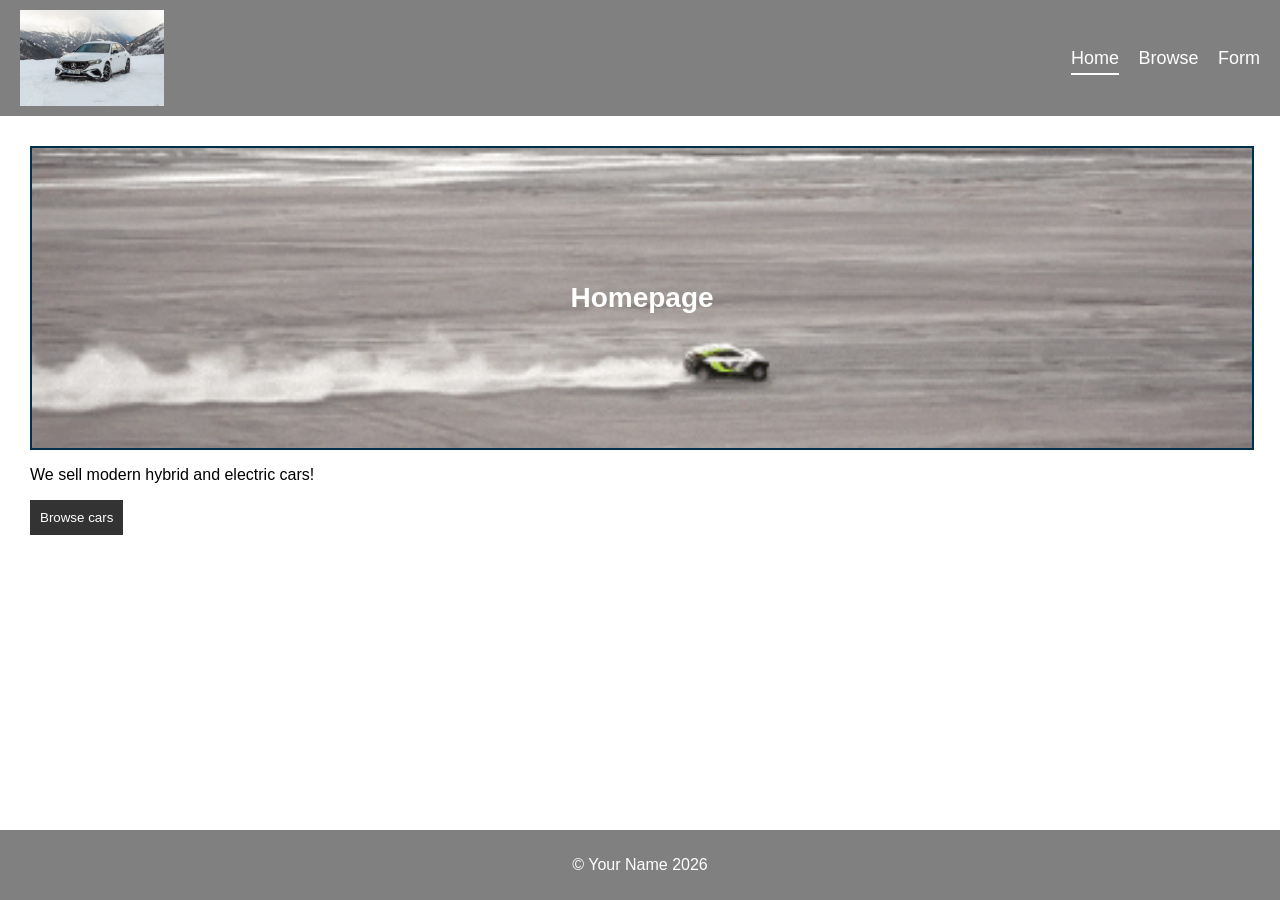
==== index.html @ 3a278762 "Add files via upload" ====
<!DOCTYPE html>
<html lang="en">
<head>
    <meta charset="UTF-8">
    <meta name="viewport" content="width=device-width, initial-scale=1.0">
    <title>Cars</title>
    <link rel="stylesheet" href="style.css">
</head>
<body>

<header>
    <img class="logo" src="car1.png" width="144" height="96">

    <nav>
        <a href="index.html" class="active">Home</a>
        <a href="cars.html">Browse</a>
        <a href="form.html">Form</a>
    </nav>
</header>

<main>

    
    <div class="hero">
        <img src="img.gif" alt="Car GIF">
        <div class="hero-text">Homepage</div>
    </div>
    <p>We sell modern hybrid and electric cars!</p>
    <button class="browse" onclick="window.location.href='cars.html'">Browse cars</button>

</main>

<footer>
    <p>&copy; Your Name 2026</p>
</footer>

</body>
</html>
---- style.css ----
html, body {
    margin: 0;
    min-height: 100vh;
    font-family: Roboto, sans-serif;
}

body {
    background-color: grey;
    display: flex;
    flex-direction: column;
}

/* HEADER */
header {
    background-color: grey;
    display: flex;
    align-items: center;
    padding: 10px 20px;
}

h1 {
    color: white;
}

nav {
    margin-left: auto;
}

nav a {
    color: white;
    text-decoration: none;
    font-size: 18px;
    margin-left: 15px;
}

.active {
    border-bottom: 2px solid white;
    padding-bottom: 5px;
}

/* MAIN AREA */
main {
    flex: 1;
    background-color: white;
    padding: 30px;
}

/* FOOTER */
footer {
    background-color: grey;
    color: white;
    text-align: center;
    padding: 10px;
}

/* GRID (WORKING 3x3) */
.grid-container {
    display: grid;
    grid-template-columns: repeat(3, 1fr);
    gap: 30px;
}

/* CARD STYLE */
.card {
    display: flex;
    flex-direction: column;
    border: 1px solid #ccc;
}

.card img {
    width: 100%;
    height: 160px;
    object-fit: cover;
}

.card h3 {
    margin: 10px;
}

.card a {
    margin: 0 10px 10px;
    color: #0066cc;
    text-decoration: none;
}

/* HERO GIF SECTION */
.hero {
    position: relative;
    width: 100%;
    height: 300px;
    overflow: hidden;
    border: 2px solid #003049;
}

.hero img {
    width: 100%;
    height: 100%;
    object-fit: cover;
}

.hero-text {
    position: absolute;
    top: 50%;
    left: 50%;
    transform: translate(-50%, -50%);
    color: white;
    font-size: 28px;
    font-weight: bold;
    text-align: center;
}

/* FORM PAGE */
form {
    display: flex;
    flex-direction: column;
    gap: 15px;
    max-width: 400px;
}

input, textarea, button {
    padding: 10px;
    font-family: inherit;
}

button {
    background-color: #333;
    color: white;
    border: none;
    cursor: pointer;
}
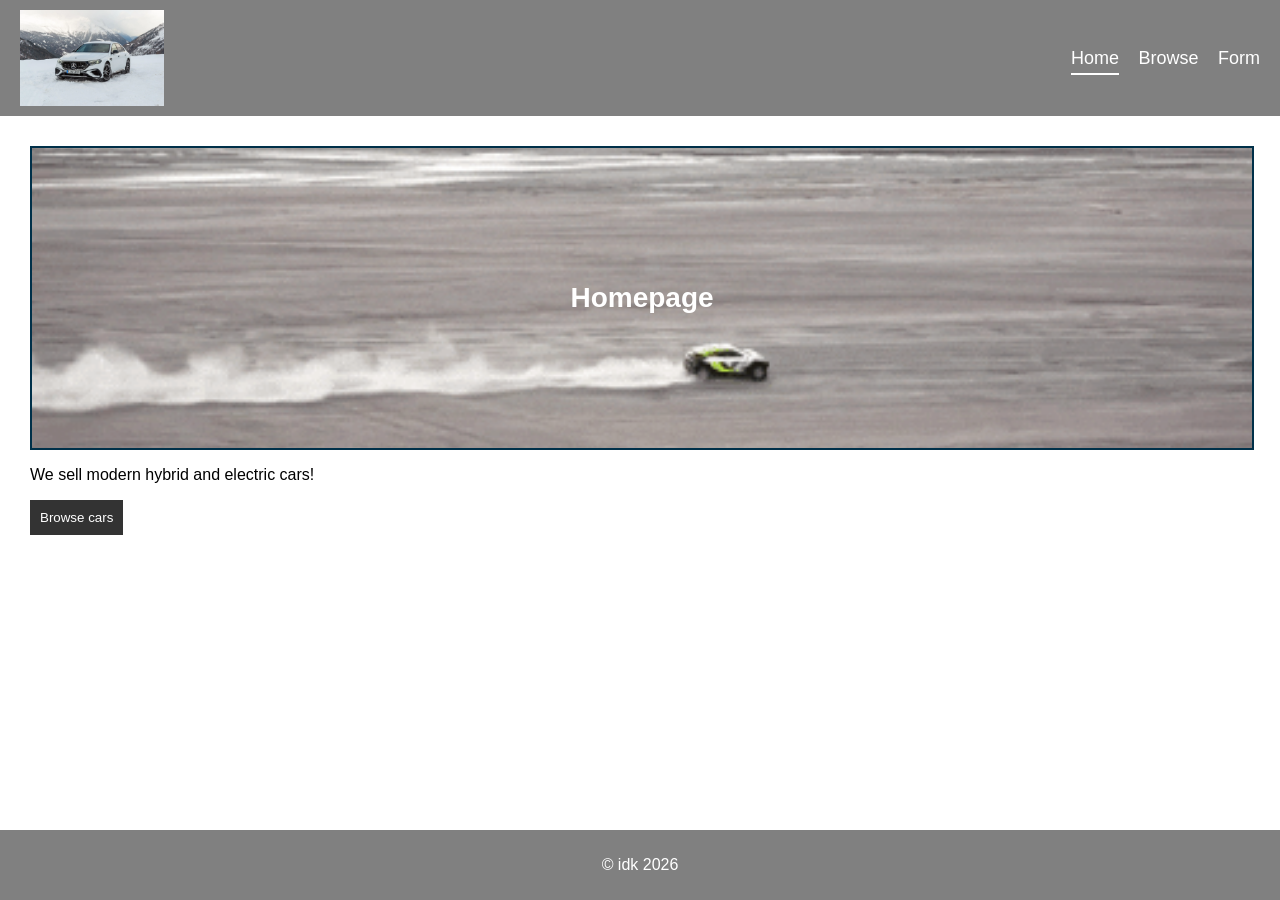
==== commit 6d1f3fbd: "Update index.html" ====
--- a/index.html
+++ b/index.html
@@ -31,8 +31,8 @@
 </main>
 
 <footer>
-    <p>&copy; Your Name 2026</p>
+    <p>&copy; idk 2026</p>
 </footer>
 
 </body>
-</html>+</html>
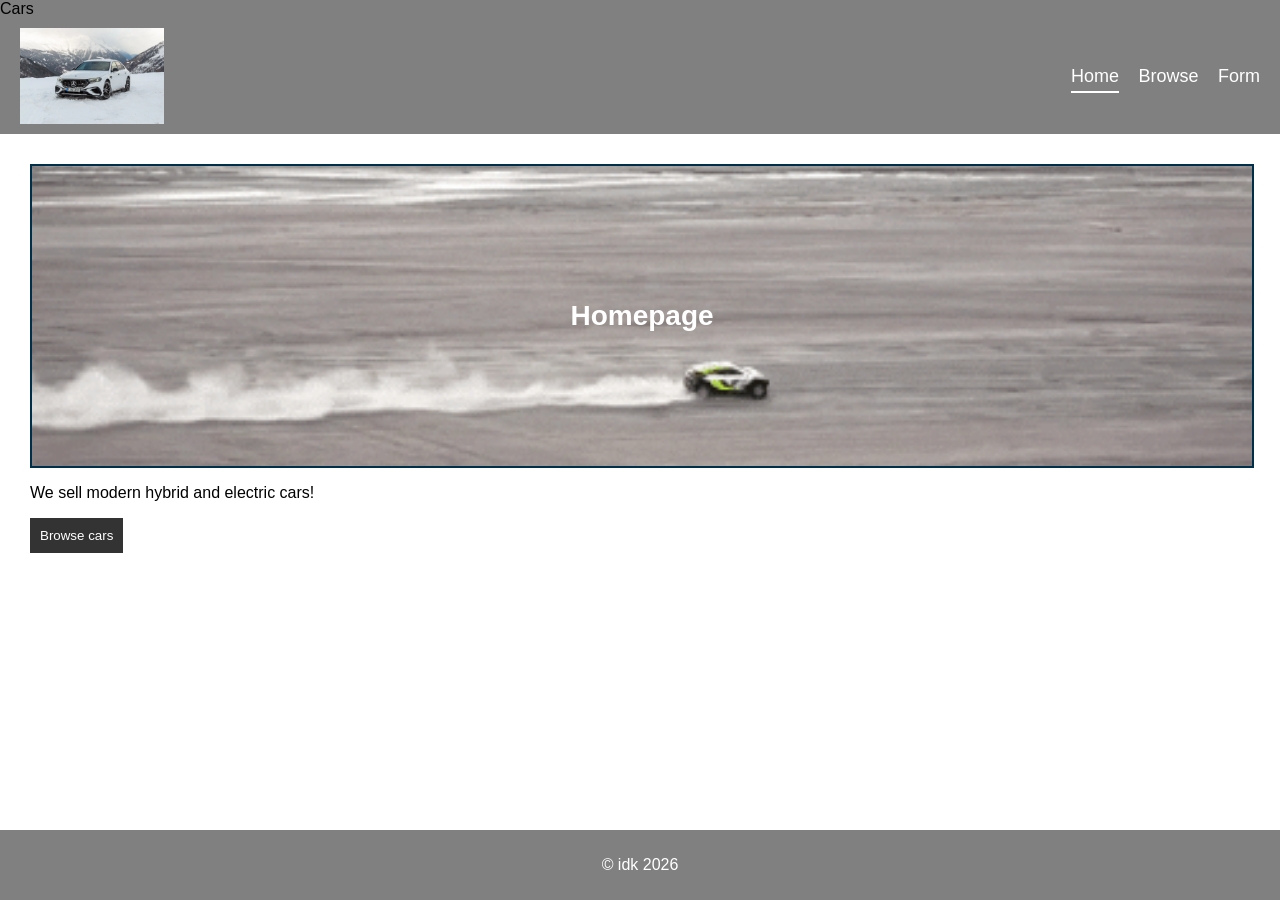
==== commit 1cecb5ce: "Update index.html" ====
--- a/index.html
+++ b/index.html
@@ -3,6 +3,7 @@
 <head>
     <meta charset="UTF-8">
     <meta name="viewport" content="width=device-width, initial-scale=1.0">
+    <meta name="description" content="A fake website for electric cars"
     <title>Cars</title>
     <link rel="stylesheet" href="style.css">
 </head>
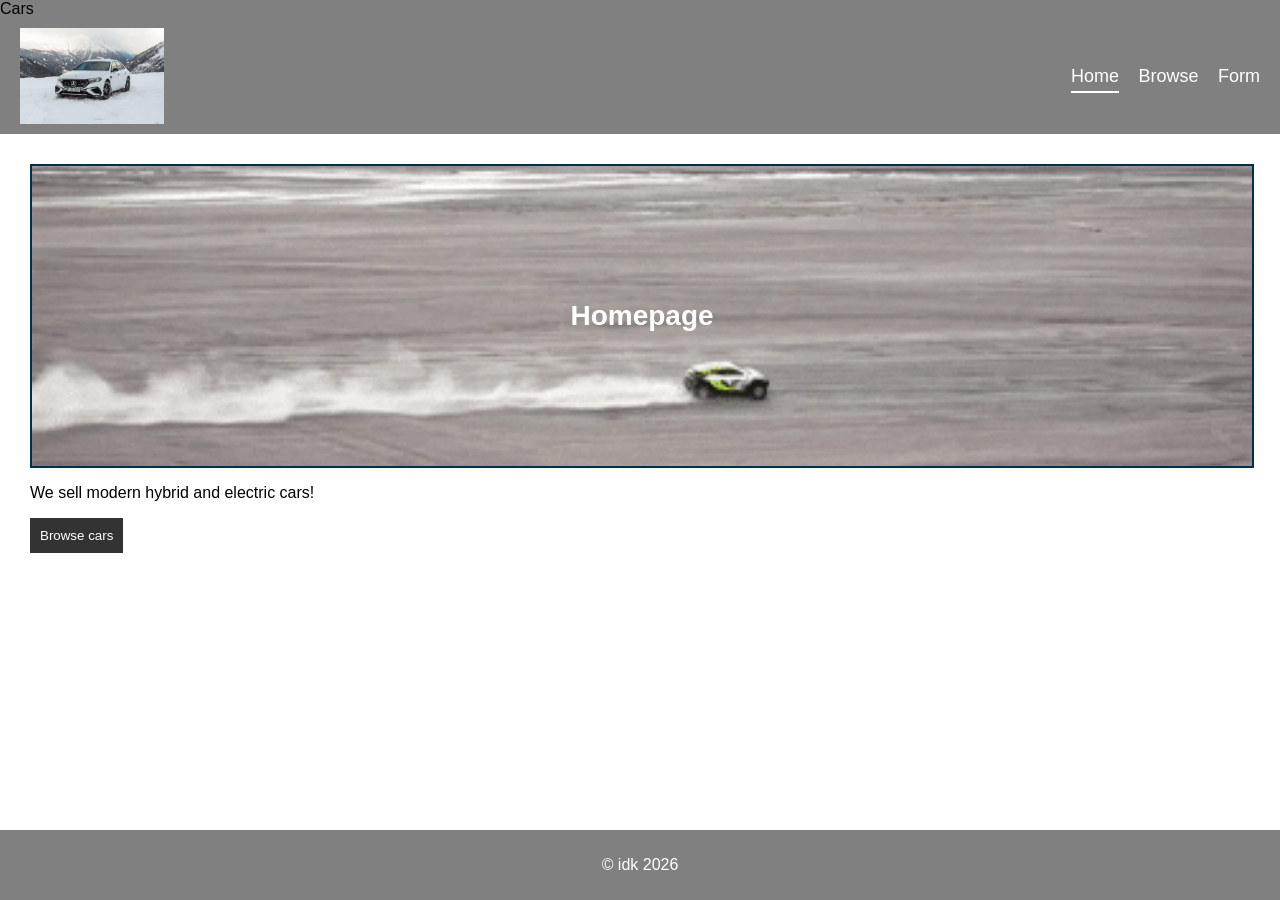
==== commit cfe1ebbf: "Update index.html" ====
--- a/index.html
+++ b/index.html
@@ -3,7 +3,7 @@
 <head>
     <meta charset="UTF-8">
     <meta name="viewport" content="width=device-width, initial-scale=1.0">
-    <meta name="description" content="A fake website for electric cars"
+    <meta name="description" content="Electric cars"
     <title>Cars</title>
     <link rel="stylesheet" href="style.css">
 </head>
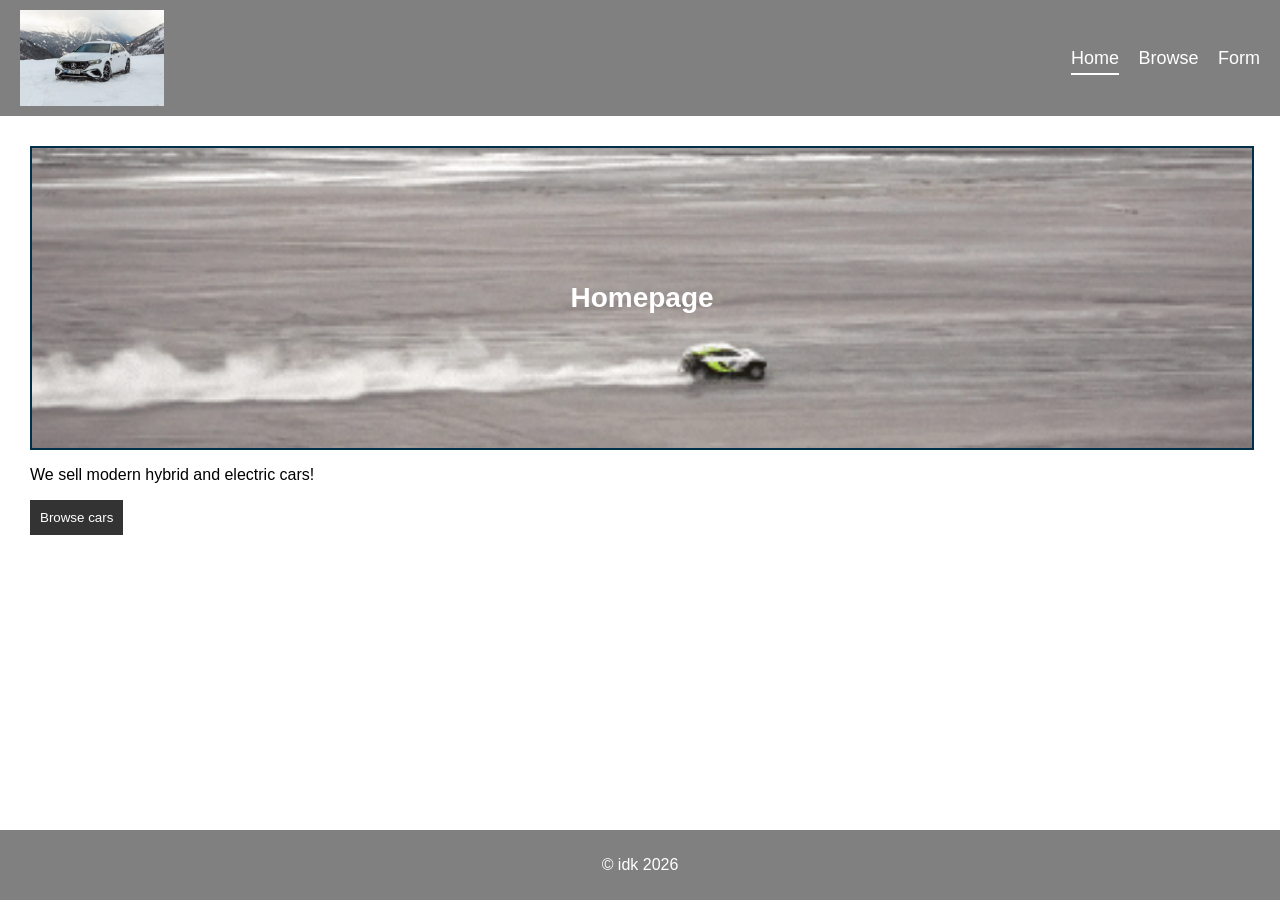
==== commit 6527e5cf: "Update index.html" ====
--- a/index.html
+++ b/index.html
@@ -3,7 +3,7 @@
 <head>
     <meta charset="UTF-8">
     <meta name="viewport" content="width=device-width, initial-scale=1.0">
-    <meta name="description" content="Electric cars"
+    <meta name="description" content="Electric cars">
     <title>Cars</title>
     <link rel="stylesheet" href="style.css">
 </head>
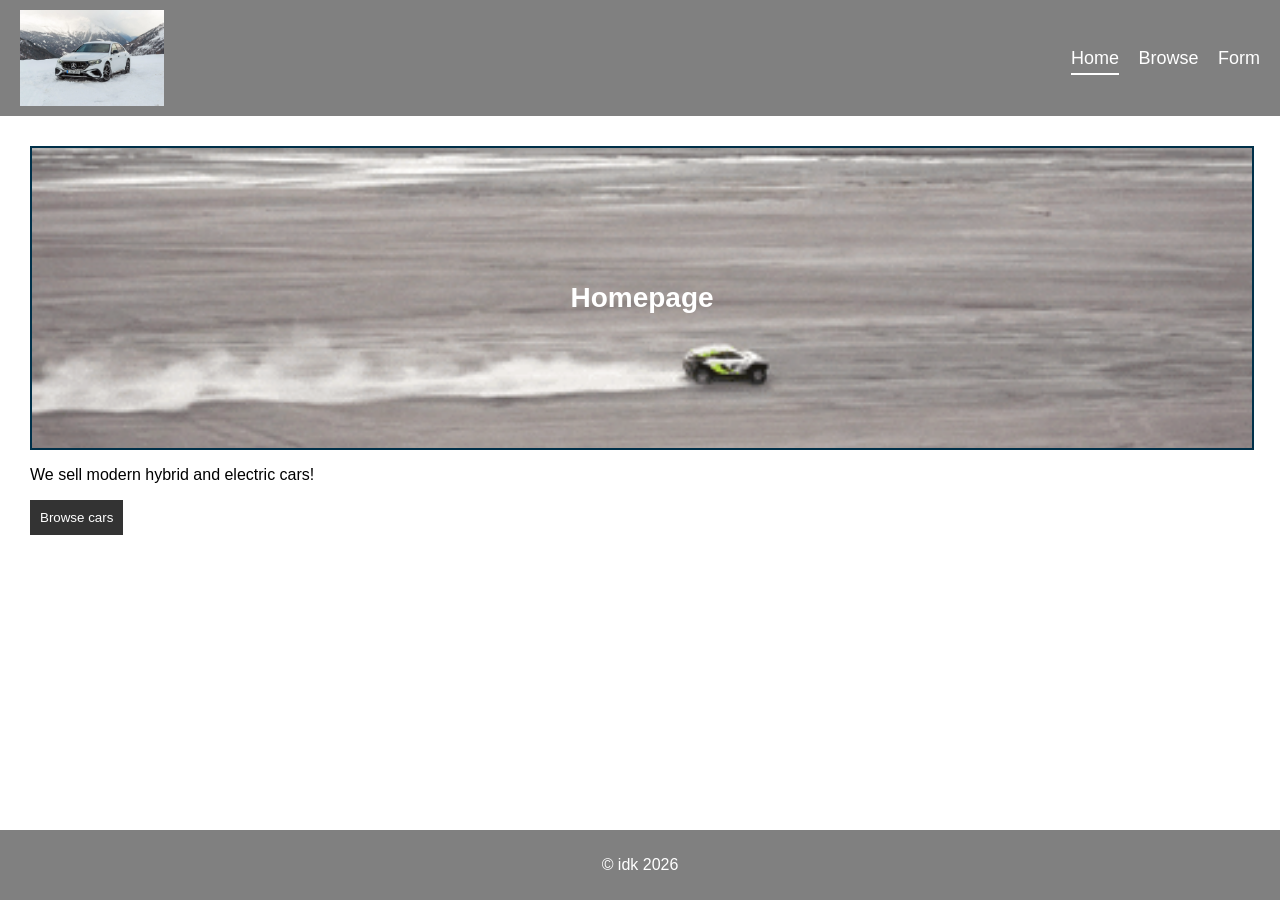
==== commit eea57568: "Update index.html" ====
--- a/index.html
+++ b/index.html
@@ -10,7 +10,7 @@
 <body>
 
 <header>
-    <img class="logo" src="car1.png" width="144" height="96">
+    <img class="logo" src="car1.png" width="144" height="96" alt="Homepage">
 
     <nav>
         <a href="index.html" class="active">Home</a>
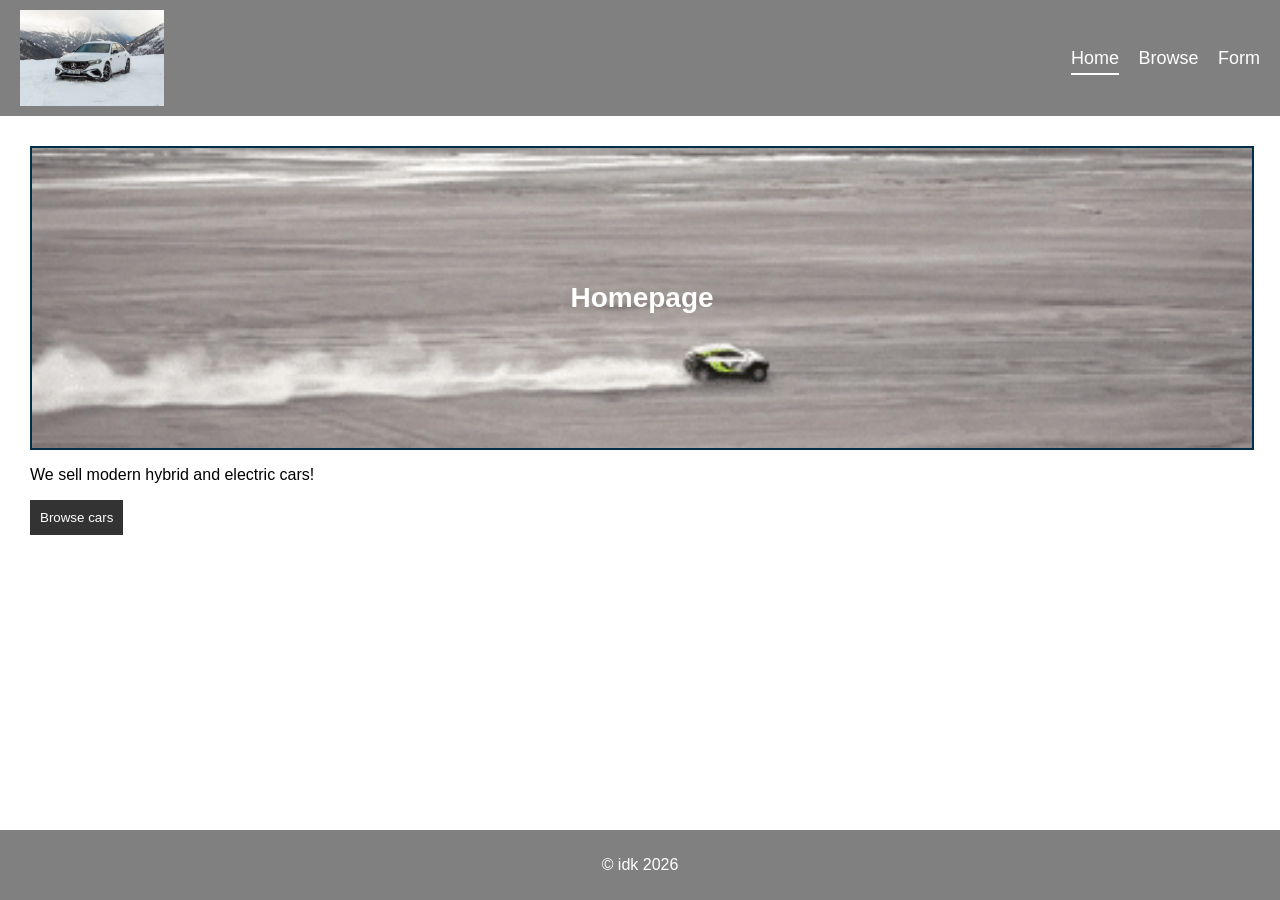
==== commit 14a8fb8c: "Update index.html" ====
--- a/index.html
+++ b/index.html
@@ -8,32 +8,24 @@
     <link rel="stylesheet" href="style.css">
 </head>
 <body>
-
 <header>
     <img class="logo" src="car1.png" width="144" height="96" alt="Homepage">
-
     <nav>
         <a href="index.html" class="active">Home</a>
         <a href="cars.html">Browse</a>
         <a href="form.html">Form</a>
     </nav>
 </header>
-
 <main>
-
-    
     <div class="hero">
         <img src="img.gif" alt="Car GIF">
         <div class="hero-text">Homepage</div>
     </div>
     <p>We sell modern hybrid and electric cars!</p>
     <button class="browse" onclick="window.location.href='cars.html'">Browse cars</button>
-
 </main>
-
 <footer>
     <p>&copy; idk 2026</p>
 </footer>
-
 </body>
 </html>
